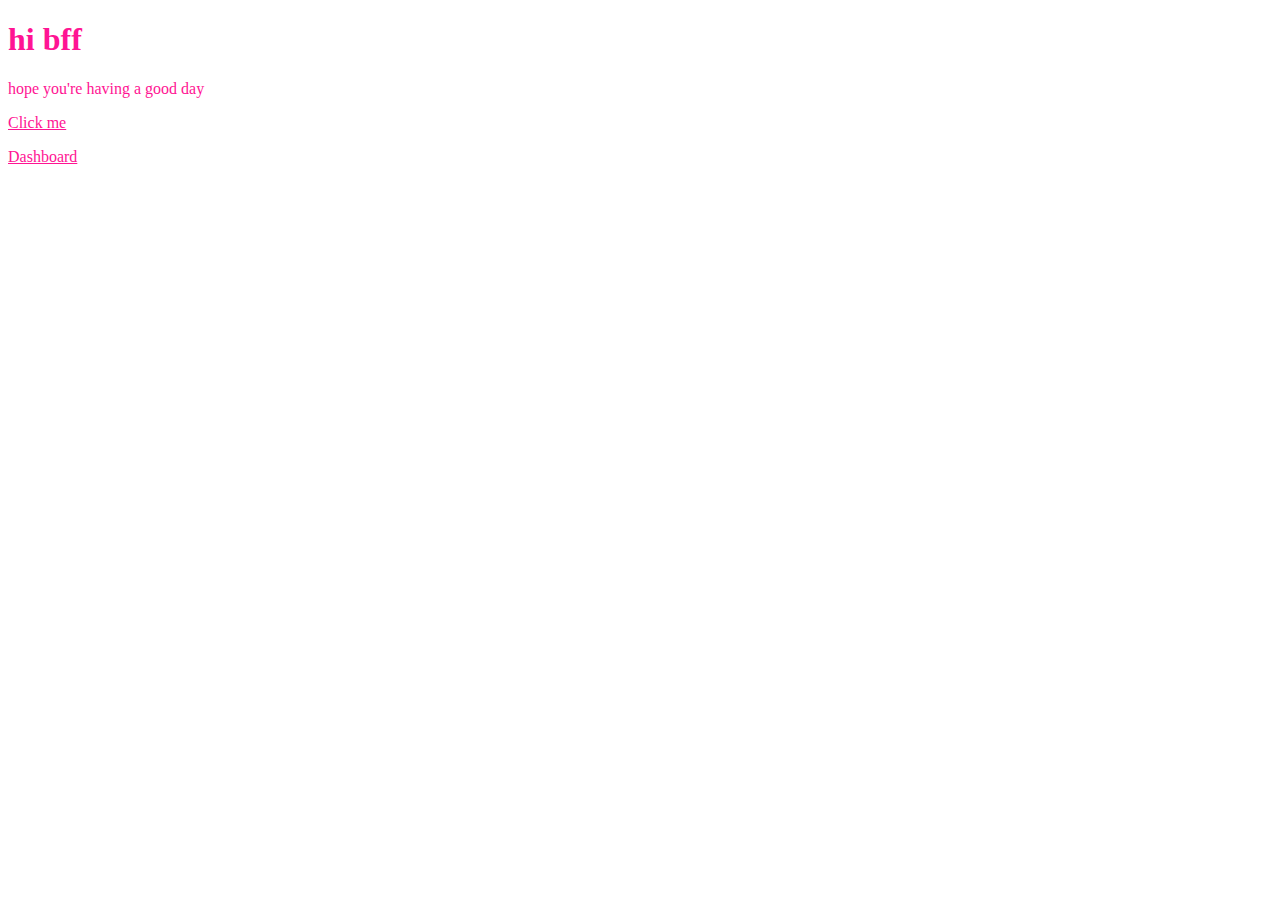
==== index.html @ ad224f6c "First commit" ====
<!DOCTYPE html>
<html lang="en">
<head>
    <meta charset="UTF-8">
    <meta http-equiv="X-UA-Compatible" content="IE=edge">
    <meta name="viewport" content="width=device-width, initial-scale=1.0">
    <title>bff</title>
    <link rel="stylesheet" href="styles.css">
</head>
<body>
<div>
    <h1>
        <b>
            hi bff</h1>
        </b>
    <p>hope you're having a good day</p>
    <a href="https://www.youtube.com/watch?v=Mn5ZzRZ9yto" target="_blank">Click me</a>
    <p>
        <a href="/dashboard.html" target="_blank">Dashboard</a>
    </p>
</div>
</body>
</html>
---- styles.css ----
* {
    color: deeppink;
}
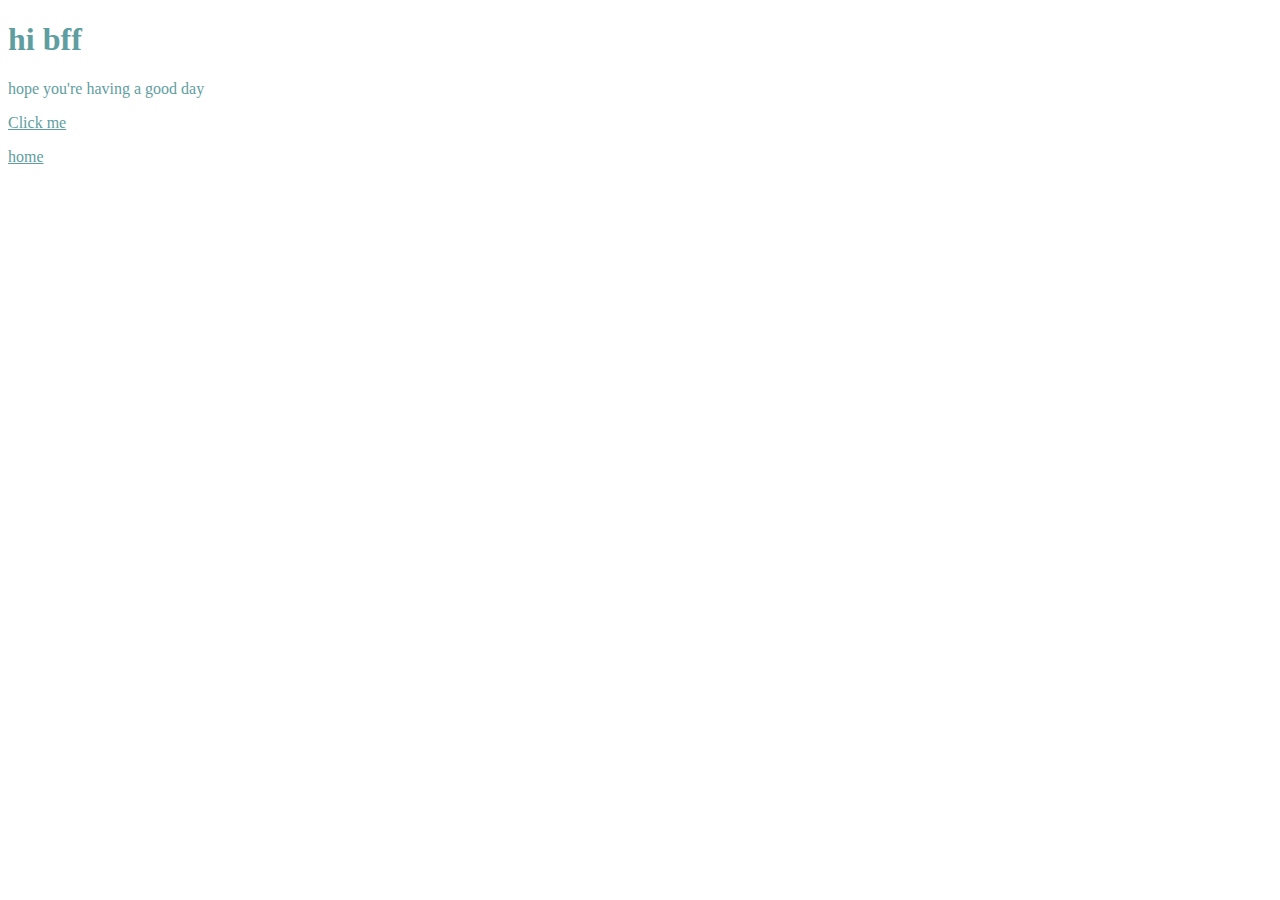
==== commit e43683f2: "Updated" ====
--- a/index.html
+++ b/index.html
@@ -16,7 +16,7 @@
     <p>hope you're having a good day</p>
     <a href="https://www.youtube.com/watch?v=Mn5ZzRZ9yto" target="_blank">Click me</a>
     <p>
-        <a href="/dashboard.html" target="_blank">Dashboard</a>
+        <a href="/dashboard.html" target="_blank">home</a>
     </p>
 </div>
 </body>
--- a/styles.css
+++ b/styles.css
@@ -1,3 +1,3 @@
 * {
-    color: deeppink;
+    color: cadetblue;
 }
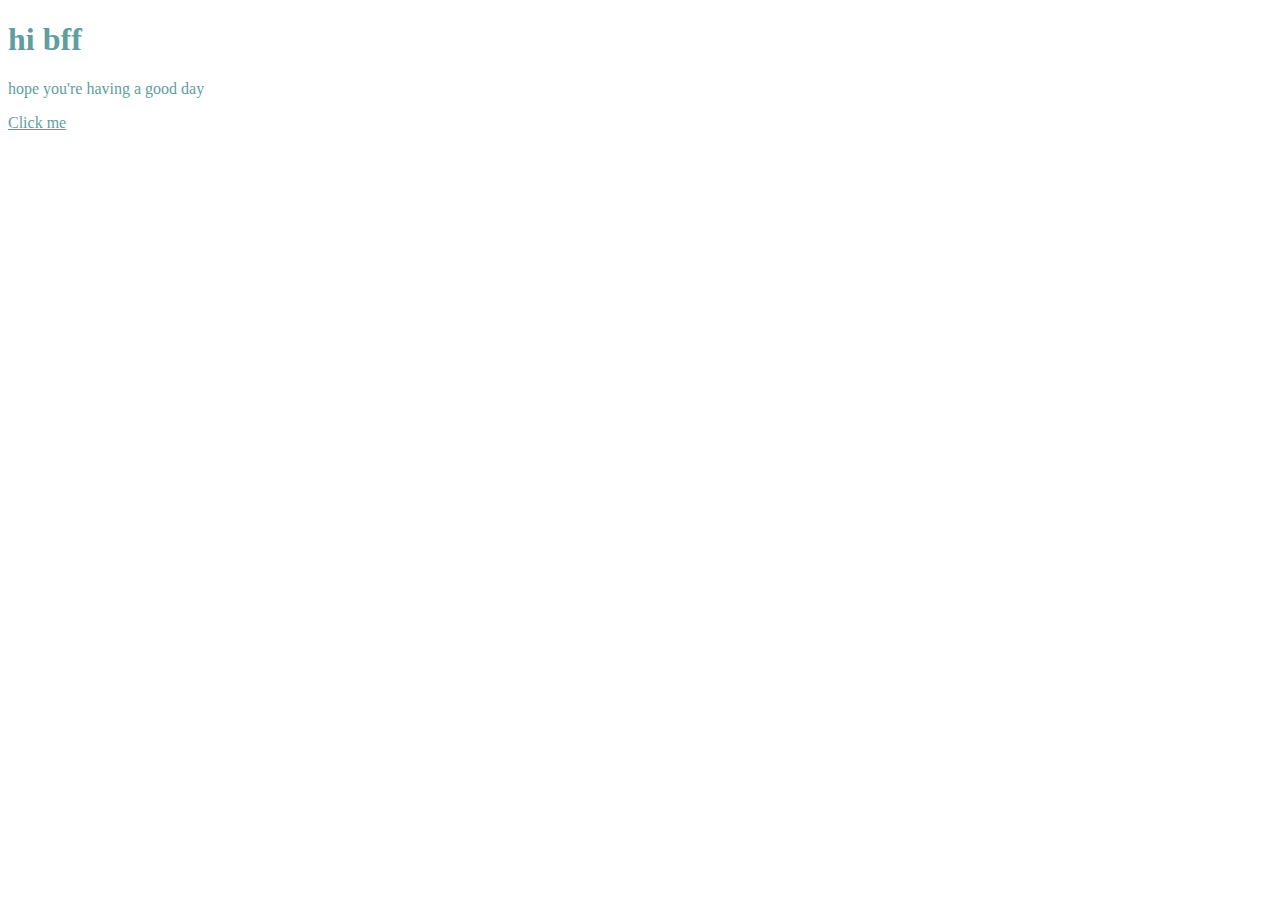
==== commit 973e4cb5: "website" ====
--- a/index.html
+++ b/index.html
@@ -15,9 +15,7 @@
         </b>
     <p>hope you're having a good day</p>
     <a href="https://www.youtube.com/watch?v=Mn5ZzRZ9yto" target="_blank">Click me</a>
-    <p>
-        <a href="/dashboard.html" target="_blank">home</a>
-    </p>
+
 </div>
 </body>
 </html>